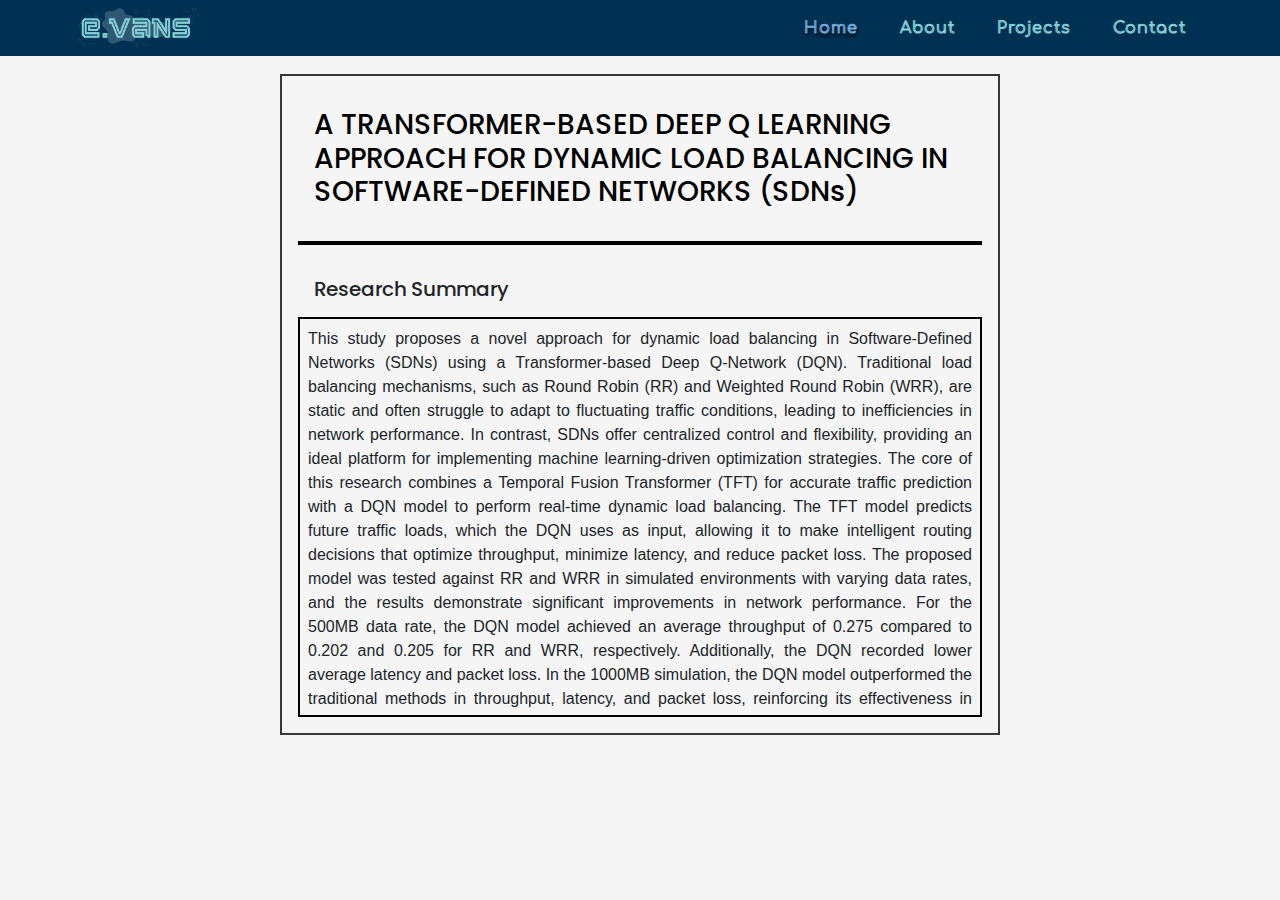
==== research.html @ 588d1b07 "Add files via upload" ====
<!DOCTYPE html>
<html lang="en">
  <head>
    <meta charset="UTF-8" />
    <meta name="viewport" content="width=device-width, initial-scale=1.0" />
    <link rel="stylesheet" href="Bootstrap/bootstrap.min.css" />
    <link
      rel="stylesheet"
      href="https://cdnjs.cloudflare.com/ajax/libs/font-awesome/6.2.1/css/all.min.css"
      integrity="sha512-MV7K8+y+gLIBoVD59lQIYicR65iaqukzvf/nwasF0nqhPay5w/9lJmVM2hMDcnK1OnMGCdVK+iQrJ7lzPJQd1w=="
      crossorigin="anonymous"
      referrerpolicy="no-referrer"
    />
    <link rel="stylesheet" href="style.css" />
    <link rel="icon" href="Images/e.svg" />
    <title>Evans Tetteh Owusu</title>
    <style>
      body {
        overflow: hidden;
        background-color: whitesmoke;
      }
      header,
      main {
        display: block;
      }
    </style>
  </head>
  <body>
    <header class="container-fluid p-0 fixed-top">
      <a
        class="close-navbar-toggler collapsed"
        data-toggle="collapse"
        data-target="#navbarSupportedContent"
        aria-controls="navbarSupportedContent"
        aria-expanded="false"
        aria-label="Toggle navigation"
      >
      </a>
      <nav class="container navbar navbar-expand-lg fixed-top">
        <div class="container-fluid">
          <a class="navbar-brand mx-1 my-0 p-0" href="./"
            ><img class="new-img" src="Images/logo-2.png"
          /></a>
          <button
            class="navbar-toggler mx-2 d-lg-none flex-column justify-content-around collapsed"
            type="button"
            data-bs-toggle="collapse"
            data-bs-target="#navbarNavDropdown"
            aria-controls="navbarNavDropdown"
            aria-expanded="false"
            aria-label="Toggle navigation"
          >
            <span class="toggler-icon top-bar"></span>
            <span class="toggler-icon middle-bar"></span>
            <span class="toggler-icon bottom-bar"></span>
          </button>
          <div class="collapse navbar-collapse mx-2" id="navbarNavDropdown">
            <ul class="navbar-nav ms-auto mb-2 mb-lg-0">
              <li class="nav-item">
                <a
                  class="nav-link mx-2 active"
                  aria-current="page"
                  href="./index.html#home"
                  ><i class="fa-solid fa-house links"></i>Home</a
                >
              </li>
              <li class="nav-item">
                <a class="nav-link mx-2" href="./index.html#about"
                  ><i class="fa-solid fa-user links"></i>About</a
                >
              </li>
              <li class="nav-item">
                <a class="nav-link mx-2" href="./index.html#projects"
                  ><i class="fa-solid fa-laptop-file links"></i>Projects</a
                >
              </li>
              <li class="nav-item">
                <a class="nav-link mx-2" href="./index.html#contacts"
                  ><i class="fa-solid fa-phone links"></i>Contact</a
                >
              </li>
            </ul>
          </div>
        </div>
      </nav>
    </header>
    <main class="container-fluid p-0">
      <section
        class="container abstract d-flex align-items-center justify-content-between flex-column"
        id="home"
      >
        <div class="row main-row">
          <div class="col-12 col-xs-0 col-sm-0 col-md-0 col-lg-2"></div>

          <div class="col-12 col-xs-12 col-sm-12 col-md-12 col-lg-8">
            <div class="main-text mt-4 p-xs-0 p-sm-0 p-md-2 p-lg-3">
              <h3
                class="main-topic text-left p-xs-2 p-sm-3 p-md-3 p-lg-3"
                style="color: black"
              >
                A TRANSFORMER-BASED DEEP Q LEARNING APPROACH FOR DYNAMIC LOAD
                BALANCING IN SOFTWARE-DEFINED NETWORKS (SDNs)
              </h3>
              <hr style="height: 4px; background: black; opacity: 1" />
              <h5 class="sub-topic p-xs-1 p-sm-2 p-md-3 p-lg-3 m-0">
                Research Summary
              </h5>
              <div class="overflow-container">
                <div class="overflow my-2">
                  <p class="abstract-description px-2">
                    This study proposes a novel approach for dynamic load
                    balancing in Software-Defined Networks (SDNs) using a
                    Transformer-based Deep Q-Network (DQN). Traditional load
                    balancing mechanisms, such as Round Robin (RR) and Weighted
                    Round Robin (WRR), are static and often struggle to adapt to
                    fluctuating traffic conditions, leading to inefficiencies in
                    network performance. In contrast, SDNs offer centralized
                    control and flexibility, providing an ideal platform for
                    implementing machine learning-driven optimization
                    strategies. The core of this research combines a Temporal
                    Fusion Transformer (TFT) for accurate traffic prediction
                    with a DQN model to perform real-time dynamic load
                    balancing. The TFT model predicts future traffic loads,
                    which the DQN uses as input, allowing it to make intelligent
                    routing decisions that optimize throughput, minimize
                    latency, and reduce packet loss. The proposed model was
                    tested against RR and WRR in simulated environments with
                    varying data rates, and the results demonstrate significant
                    improvements in network performance. For the 500MB data
                    rate, the DQN model achieved an average throughput of 0.275
                    compared to 0.202 and 0.205 for RR and WRR, respectively.
                    Additionally, the DQN recorded lower average latency and
                    packet loss. In the 1000MB simulation, the DQN model
                    outperformed the traditional methods in throughput, latency,
                    and packet loss, reinforcing its effectiveness in managing
                    network loads dynamically. This research presents an
                    important step towards enhancing network performance through
                    the integration of machine learning models within SDNs,
                    potentially paving the way for more adaptive, intelligent
                    network management systems.
                  </p>
                </div>
              </div>
            </div>
          </div>
          <div class="col-12 col-xs-0 col-sm-0 col-md-0 col-lg-2"></div>
        </div>
      </section>
    </main>
    <script src="Bootstrap/bootstrap.min.js"></script>
    <script src="Bootstrap/jquery.min.js"></script>
    <script src="script.js"></script>
  </body>
</html>
---- style.css ----
@import url("https://fonts.googleapis.com/css2?family=Caveat:wght@700&family=Chivo+Mono:wght@200&family=Comfortaa:wght@300&family=IBM+Plex+Mono:wght@200&family=Lora&family=Monoton&family=Open+Sans&family=Poppins:wght@600&family=Roboto&family=Share+Tech+Mono&family=Source+Code+Pro&display=swap");

/* Variables */
:root {
  --bs-navbar-toggler-d: 0px;
  --bs-border-width: 0px;
  --main-color: #003153;
  --second-color: #041e42;
  --third-color: #76abdf;
  --fourth-color: #85d0d6;
}
/* Vital Declarations*/
*,
*::before,
*::after {
  margin: 0;
  padding: 0;
  box-sizing: border-box;
}
html {
  scroll-behavior: smooth;
}
.container-fluid {
  --bs-gutter-x: 0rem;
  --bs-gutter-y: 0rem;
}
body {
  /* background-color: #003153; */
  transition: all 0.3s ease;
  font-family: "Roboto";
  /* overflow-y: scroll; */
}
/* Styling the scrollbar elements */
/* body::-webkit-scrollbar {
  width: 10px;
}
body::-webkit-scrollbar-track {
  background: transparent;
  opacity: 0;
}
body::-webkit-scrollbar-thumb {
  background-color: var(--main-color);
  border: 2px solid rgba(223, 216, 216, 0.344);
  transition: all 0.3s ease;
} */
/* Necessary declaration */
a {
  text-decoration: none;
}
/* Preloader */
.preloader {
  position: fixed;
  top: 50%;
  left: calc(50% - 30px);
  width: 40px;
  height: 40px;
  border: 5px solid #003153;
  border-top: 5px solid whitesmoke;
  z-index: 999;
  transition: all 0.3s ease;
  border-radius: 50%;
  -webkit-animation: spin 1s linear infinite;
  animation: spin 1s linear infinite;
}
/* Preloader animation */
@-webkit-keyframes spin {
  0% {
    transform: rotate(0deg);
  }
  100% {
    transform: rotate(360deg);
  }
}
@keyframes spin {
  0% {
    transform: rotate(0deg);
  }
  100% {
    transform: rotate(360deg);
  }
}
/* Effect on preloader */
header,
main,
footer {
  display: none;
  -webkit-animation: spin-animate;
  -webkit-animation-duration: 1s;
  animation: spin-animate;
  animation-duration: 1s;
}
@-webkit-keyframes spin-animate {
  from {
    opacity: 0;
  }
  to {
    opacity: 1;
  }
}
@keyframes spin-animate {
  from {
    opacity: 0;
  }
  to {
    opacity: 1;
  }
}
/* Header */
header {
  width: 100%;
  height: 56px;
  background-color: var(--main-color);
  margin-top: 0%;
  padding: 0;
  z-index: 99;
}
.navbar {
  background: var(--main-color);
  z-index: 2;
}
.navbar-toggler:focus {
  box-shadow: var(--bs-navbar-toggler-d);
}
.navbar-brand {
  text-shadow: 1px 1px 1px rgba(53, 48, 48, 0.327),
    1px 2px 1px rgba(0, 0, 0, 0.327), 1px 3px 2px rgba(0, 0, 0, 0.327),
    1px 4px 3px rgba(0, 0, 0, 0.327), 1px 5px 4px rgba(0, 0, 0, 0.327),
    1px 6px 5px rgba(0, 0, 0, 0.327), 1px 7px 6px rgba(0, 0, 0, 0.327),
    1px 8px 7px rgba(0, 0, 0, 0.327), 1px 9px 8px rgba(0, 0, 0, 0.327);
}
.navbar-brand span {
  margin-top: 40px;
  letter-spacing: 3px;
  font-family: "Comfortaa";
  -webkit-text-stroke: 2px var(--third-color);
  color: transparent;
}
.navbar-toggler-icon {
  background-image: url("data:image/svg+xml,%3csvg xmlns='http://www.w3.org/2000/svg' viewBox='0 0 30 30'%3e%3cpath stroke='rgb(7, 243, 243)' stroke-linecap='round' stroke-miterlimit='10' stroke-width='2' d='M4 7h22M4 15h22M4 23h22'/%3e%3c/svg%3e");
  transition: all 0.3s ease;
}
.nav-link {
  position: relative;
  letter-spacing: 1px;
  font-family: "Comfortaa";
  -webkit-text-stroke: 1px var(--fourth-color);
  color: transparent;
  transition: all 0.3s ease;
}
.nav-link:hover {
  -webkit-text-stroke: 1px var(--third-color);
  color: transparent;
}
.nav-link.active {
  -webkit-text-stroke: 1px var(--third-color);
  color: transparent;
  text-shadow: 1px 1px 1px rgba(53, 48, 48, 0.327),
    1px 2px 1px rgba(0, 0, 0, 0.327), 1px 3px 2px rgba(0, 0, 0, 0.327),
    1px 4px 3px rgba(0, 0, 0, 0.327), 1px 5px 4px rgba(0, 0, 0, 0.327);
  transition: all 0.3s ease;
}
.nav-link:before {
  content: "";
  position: absolute;
  width: 0%;
  height: 3px;
  border-radius: 5px;
  transform-origin: bottom center;
  bottom: 4%;
  background-color: var(--third-color);
  transform: translate(30%, 0%);
  transition: all 0.3s ease;
}
.nav-link:hover:before {
  width: 50%;
}
/* Toggle button */
.navbar-toggler {
  width: 30px;
  height: 20px;
  position: relative;
  transition: all 0.25s ease-in-out;
  cursor: pointer;
}
.navbar-toggler,
.navbar-toggler:active,
.navbar-toggler:focus,
.navbar-toggler-icon {
  outline: none;
  box-shadow: none;
  border: 0;
}
.navbar-toggler span {
  margin: 0;
  padding: 0;
}
.toggler-icon {
  display: block;
  position: absolute;
  width: 80%;
  height: 3px;
  background-color: var(--fourth-color);
  border-radius: 2px;
  opacity: 1;
  left: 0;
  transform: rotate(0deg);
  pointer-events: none;
  transition: all 0.25s ease-in-out;
}
.middle-bar {
  margin-top: 0px;
}
/* State when toggle button is clicked */
.navbar-toggler .top-bar {
  margin-top: 8px;
  transform: rotate(135deg);
}
.navbar-toggler .middle-bar {
  opacity: 0;
  filter: alpha(opacity=0);
}
.navbar-toggler .bottom-bar {
  margin-top: 8px;
  transform: rotate(-135deg);
}
/* State when toggle button collapses */
.navbar-toggler.collapsed .top-bar {
  margin-top: 6px;
  transform: rotate(0deg);
}
.navbar-toggler.collapsed .middle-bar {
  margin-top: 0px;
  opacity: 1;
  filter: alpha(opacity=100);
}
.navbar-toggler.collapsed .bottom-bar {
  margin-top: 12px;
  transform: rotate(0deg);
}
.navbar-toggler.collapsed .toggle-icon {
  transform: all 0.3s ease-in-out;
}
/* Main - First section */
.main:first-child {
  margin-top: 50px;
  height: 90vh;
  display: flex;
  align-items: flex-start;
  justify-content: center;
  overflow: hidden;
  position: relative;
}
.main:first-child:before {
  content: "";
  position: fixed;
  width: 100%;
  height: 100%;
  top: 0;
  left: 0;
  background-color: white;
  background: url("Images/clearn_two.jpg") no-repeat center center;
  background-size: cover;
  will-change: transform;
  z-index: -1;
}
/* Children */
/* First child in main-first section */
.child-one {
  border-radius: 10px;
}
.row-first {
  display: flex;
  align-items: flex-start;
  justify-content: center;
}
h1 {
  margin-top: 20px;
  font-family: "Poppins";
  letter-spacing: 4px;
  -webkit-text-stroke: 1px #00060c9a;
  color: white;
  /* margin-bottom: 0px; */
  transform: translate(0px, -100px);
  transition: all 0.9s ease;
  opacity: 0;
}
.heading span {
  letter-spacing: 0px;
  color: #002d62;
  font-family: "Poppins";
  font-weight: 900;
}
.anim-one {
  opacity: 0;
  transform: translate(0px, 50px);
}
.two {
  opacity: 0;
  transform: translate(-50px, 0px);
}
h6,
.div,
.numbering,
.land {
  color: #002d62;
  font-family: "Poppins";
}
.project-des {
  color: black;
  font-size: 20px;
}
.project-one {
  background-image: url(Images/cleancut2.jpg);
  background-size: cover;
  background-position: center center;
  background-repeat: no-repeat;
}
.read-contact {
  margin-top: 20px;
}
.btn-read {
  text-decoration: none;
  border-radius: 5px;
  background-color: var(--fourth-color);
  border: 2px solid var(--main-color);
  opacity: 1;
  padding: 5px 5px;
  transition: all 0.3s ease;
}
.btn-read a {
  color: var(--main-color);
  letter-spacing: 2px;
  padding: 10px 10px;
}
.btn-contact a {
  color: var(--fourth-color);
  letter-spacing: 2px;
  padding: 10px 10px;
}
.btn-read:hover {
  background: #0c356f;
}
.btn-read:hover a {
  color: var(--fourth-color);
}
.btn-contact {
  text-decoration: none;
  border-radius: 5px;
  padding: 5px 5px;
  margin-left: 20px;
  background: var(--main-color);
  border: 2px solid var(--main-color);
  opacity: 1;
  transition: all 0.3s ease;
}
.btn-contact:hover {
  background: #0c356f;
  border: 2px solid var(--main-color);
}
.intro-text {
  color: var(--main-color);
  letter-spacing: 1px;
  /* font-size: 1.4rem; */
  font-family: "Poppins";
  transform: translate(0px, 20px);
  transition: all 0.3s ease;
  opacity: 0;
}
/* Second child in main-first section */
.overlay {
  width: 100%;
  height: 470px;
  z-index: 1;
  position: relative;
  transition: all 0.3s ease;
  transform: translate(30px, 0px);
  opacity: 0;
}
.img-container {
  display: flex;
  align-items: center;
  justify-content: flex-end;
}
.overlay::before {
  position: absolute;
  content: "";
  width: 300px;
  height: 440px;
  background-color: var(--main-color);
  border-radius: 10px;
  transform: translate(-20px, -15px);
  z-index: -2;
}
.overlay img {
  transition: all 0.3s ease;
  max-height: 95%;
  border-radius: 10px;
  /* padding: 15px 15px; */
  border: 2px solid var(--main-color);
}
.navbar-brand {
  letter-spacing: 3px;
  font-family: "Comfortaa";
  -webkit-text-stroke: 2px var(--fourth-color);
  color: transparent;
}
.down {
  width: 15%;
  height: 50px;
  border-top-left-radius: 10px;
  border-top-right-radius: 10px;
  background-color: linen;
  transform: translate(0px, 0px);
  transition: all 0.3s ease;
  animation-direction: alternate;
}
/* Fade in animation-class */
.fade-in {
  transform: translate(0px, 0px);
  opacity: 1;
  transition: all 0.3s ease;
  transition-delay: 0.4s;
}
/* Main - Second section */
.main:nth-child(2) {
  position: relative;
  height: auto;
  background-color: linen;
  z-index: 22;
}
.links {
  color: transparent;
  margin-right: 10px;
}
/*Main - Third section */
.main:last-child {
  height: auto;
  overflow: hidden;
  position: relative;
}
.main:last-child:before {
  content: "";
  position: fixed;
  width: 100%;
  height: 100%;
  top: 0;
  left: 0;
  background-color: white;
  background: url("Images/clearn_two.jpg") no-repeat center center;
  background-size: cover;
  will-change: transform;
  z-index: -1;
}
.one {
  border: 2px solid transparent;
  transition: all 0.3s ease;
}
.one:first-child {
  border-top-left-radius: 10px;
  border-bottom-left-radius: 10px;
}
.one:last-child {
  border-top-right-radius: 10px;
  border-bottom-right-radius: 10px;
}
.bot {
  margin-top: 40px;
  border-top-right-radius: 10px;
  border-top-left-radius: 10px;
}
.one h6 {
  position: relative;
}
.one h6:before {
  content: "";
  position: absolute;
  width: 0%;
  height: 3px;
  border-radius: 4px;
  background-color: var(--main-color);
  bottom: 0%;
  transform: translate(30px, 5px);
  transition: all 0.3s ease;
}
.one:hover h6:before {
  width: 30%;
}
.one:hover {
  border: 2px solid var(--main-color);
}
.view-code,
.diff {
  transition: all 0.3s ease;
  color: var(--main-color);
}
.view-code:hover,
.diff:hover {
  color: rgb(73, 81, 81);
}
.view-code i {
  animation: swipe 1s linear infinite;
  animation-direction: alternate;
}
@keyframes swipe {
  0% {
    transform: translate(0px, 0px);
  }
  100% {
    transform: translate(10px, 0px);
  }
}
/*Main - Last section */
#footer {
  height: 380px;
  background-color: var(--main-color);
}
.container-one {
  padding: 0;
  margin: 0;
}
#btt:hover {
  color: var(--fourth-color);
  background-color: #186fa8;
}
.name {
  font-weight: 600;
}
.des {
  text-align: left;
  font-size: 18px;
  font-weight: 500;
  color: rgba(43, 41, 41, 0.897);
}
.newhere {
  width: 205px;
  height: 208px;
  border-radius: 4px;
  border: 2px solid var(--main-color);
  object-fit: cover;
}
.interest {
  display: flex;
  align-items: start;
  justify-content: start;
  flex-direction: column;
}
.copy {
  width: auto;
  height: 20px;
  color: black;
  font-size: 14px;
  background-color: transparent;
  position: relative;
}
.copy i {
  color: rgba(43, 41, 41, 0.897);
  background-color: transparent;
  transition: all 0.3s ease;
}
.copy i:hover {
  color: #003153;
}
.new-img {
  height: 40px;
  width: 125px;
}
.img-here {
  margin-top: 10px;
  width: 200px;
  height: 210px;
  margin-right: 8px;
  margin-left: 5px;
  margin-bottom: 1px;
  position: relative;
  float: left;
}
.img-here:before {
  content: "";
  position: absolute;
  width: 180px;
  height: 200px;
  border-radius: 4px;
  bottom: 10%;
  transform: translate(-5px, 5px);
  background-color: var(--main-color);
  z-index: -22;
}
.interest img {
  max-height: 91%;
}
.listing {
  list-style-type: square;
}
.next-down {
  padding-bottom: 40px;
}
.quick-shift {
  margin-left: 10px;
}
.tools-Langs {
  display: flex;
  align-self: flex-start;
  justify-content: space-between;
  width: 70%;
}
.thishere {
  margin-top: 20px;
}
h5 {
  font-family: "Poppins";
}
.first-column {
  margin-top: 19px;
}
.next-one {
  margin-top: 20px;
  font-size: 40px;
  margin-bottom: 10px;
  position: relative;
}
.next-one p {
  color: #003153;
  font-family: "Poppins";
}
.next-one:before {
  content: "";
  position: absolute;
  width: 90px;
  height: 5px;
  border-radius: 10px;
  bottom: 25%;
  background-color: #003153;
}
.next-down {
  margin-bottom: 15px;
}
.get-int {
  color: var(--fourth-color);
  font-family: "Poppins";
}
.get-into {
  color: rgb(172, 199, 199);
  font-family: "Poppins";
  font-size: 18px;
}
.next-new {
  font-size: 40px;
  font-family: "Poppins";
  margin-top: 15px;
  position: relative;
}
.next-new:before {
  content: "";
  position: absolute;
  width: 120px;
  height: 5px;
  border-radius: 10px;
  bottom: 16%;
  background-color: var(--fourth-color);
}
.these {
  text-decoration: underline;
  color: rgba(43, 41, 41, 0.897);
}
.these:hover {
  color: var(--second-color);
}
.links-new {
  display: flex;
  align-items: center;
  justify-content: center;
  width: 50px;
  height: 50px;
  border-radius: 50%;
  background-color: linen;
}
.last {
  margin-bottom: 0%;
  background-color: #072439;
}
.last p {
  color: #2f5571;
}
.last p a {
  color: #2f5571;
  text-decoration: underline;
}
.this {
  color: var(--fourth-color);
  font-size: 17px;
}
.this,
.view-code {
  text-decoration: none;
}
.social-link {
  transition: all 0.3s ease;
}
.social-link:hover {
  color: rgb(27, 231, 231);
}
/* Media Queries */
@media (max-width: 1200px) {
  .nav-link:hover:before {
    width: 15%;
  }
  .main:first-child {
    height: 95vh;
  }
  .fist {
    margin-bottom: 35px;
  }
  .down {
    display: none;
  }
  .img-here {
    margin: 10px;
  }
  .intro-text {
    margin-top: 20px;
  }
  .des {
    font-size: 16px;
  }
}
@media (max-width: 920px) {
  .main:first-child {
    height: 85vh;
  }
}
@media (max-width: 915px) {
  .main:first-child {
    height: 60vh;
  }
}
@media (max-width: 830px) {
  .main:first-child {
    height: 700px;
  }
}
@media (max-width: 768px) {
  .main:first-child,
  h1 {
    margin-top: 60px;
  }
  .first-column {
    margin-top: 0px;
  }
  .main:first-child {
    height: 940px;
  }
  body {
    background-color: transparent;
  }
  .preloader {
    width: 30px;
    height: 30px;
    left: calc(50% - 12px);
    /* border: 5px solid #003153;
    border-top: 5px solid whitesmoke; */
  }
  .nav-link:hover:before {
    width: 15%;
  }
  .copys {
    display: flex;
    align-items: flex-end;
    justify-content: flex-start;
  }
  .next-new,
  .next-one {
    font-size: 35px;
  }
  .next-one:before {
    height: 3px;
    width: 70px;
  }
  .next-new:before {
    height: 3px;
    width: 100px;
  }
  .navbar-brand span,
  .heading span,
  .navbar-brand,
  .nav-link.active {
    text-shadow: none;
  }
  .heading,
  .intro-text {
    text-align: center;
  }
  .intro-text {
    margin-top: 0;
  }
  .img-here {
    margin-top: 10px;
    width: 200px;
    height: 210px;
    margin-right: 8px;
    margin-left: 5px;
    margin-bottom: 1px;
    position: relative;
    float: left;
  }
  .img-here:before {
    content: "";
    position: none;
    width: 0px;
    height: 0px;
    border-radius: 0px;
    bottom: 0;
  }
  .fade-in {
    transition-delay: 0.3s;
  }
  #footer {
    height: 600px;
  }
  .thishere {
    margin-top: 10px;
  }
  .contacts {
    border: none;
  }
  #footer {
    height: auto;
  }
  .des {
    font-size: 15px;
  }
  .img-container {
    display: flex;
    align-items: center;
    justify-content: center;
  }
  .row-first {
    display: flex;
    align-items: center;
    justify-content: center;
  }
  .down:nth-child(2) {
    display: none;
  }
  .btn-read a {
    color: var(--main-color);
  }
  .btn-contact a {
    color: var(--fourth-color);
  }
  .btn-read:hover {
    background: var(--fourth-color);
  }
  .btn-read:hover a {
    color: var(--main-color);
  }
  .btn-contact {
    background: var(--main-color);
    border: 2px solid var(--main-color);
  }
  .btn-contact:hover {
    background: var(--main-color);
  }
  .intro-text {
    margin-top: 20px;
  }
  h1 {
    -webkit-text-stroke: 0px #00060c9a;
  }
  .tools-Langs {
    margin-top: 15px;
    width: 70%;
  }
  .overlay {
    transform: scale(0.78);
  }
  .one:first-child {
    border-top-left-radius: 0px;
    border-bottom-left-radius: 0px;
  }
  .one:last-child {
    border-top-right-radius: 0px;
    border-bottom-right-radius: 0px;
  }
}
@media (max-width: 567px) {
  .overlay {
    transform: scale(0.79);
  }
  h1 {
    margin-top: 100px;
  }
  .next-new,
  .next-one {
    font-size: 29px;
  }
  .new-img {
    height: 35px;
    width: 125px;
  }
  .btn-read,
  .btn-contact {
    padding: 3px 3px;
  }
  .main:first-child {
    height: 950px;
    margin-top: -10px;
    background-attachment: unset;
  }
  .navbar-toggler {
    transform: scale(0.9);
  }
  .des {
    text-align: none;
  }
  .main:first-child {
    height: auto;
  }
}
@media (max-width: 414px) {
  .this {
    font-size: 15px;
  }
  .img-here {
    width: 140px;
    height: 170px;
    margin-bottom: 10%;
  }
  .img-here:before {
    width: 130px;
    height: 200px;
    border-radius: 4px;
    bottom: 10%;
    transform: translate(-12px, 35px);
  }
  .intro-text {
    margin-top: 20px;
  }
  .navbar-brand span,
  .heading span,
  .navbar-brand,
  .nav-link.active {
    text-shadow: none;
  }
}

/* Research page styling */
.main-row {
  margin: 50px 0px 30px 0;
}

.main-topic,
.sub-topic {
  font-family: "Poppins";
}
/* Styling the scrollbar elements */
.overflow-container {
  border: 2px solid black;
}
.overflow {
  max-height: 380px;
  overflow: hidden;
  overflow-y: scroll;
  position: relative;
}
.overflow::-webkit-scrollbar {
  width: 5px;
}
.overflow::-webkit-scrollbar-track {
  background: transparent;
  opacity: 0;
}
.overflow::-webkit-scrollbar-thumb {
  background-color: var(--main-color);
  border: 2px solid rgba(223, 216, 216, 0.344);
  transition: all 0.3s ease;
}
.abstract-description {
  font-family: sans-serif;
  font-weight: 500;
  text-align: justify !important;
  overflow: hidden;
  overflow-y: scroll;
}
.main-text {
  border: 2px solid rgba(0, 0, 0, 0.774);
}
@media (max-width: 567px) {
  .main-text {
    border: none;
  }
  .overflow-container {
    margin-top: 8px;
  }
  .overflow {
    max-height: 300px;
  }
}
/*
  Designer & Developer - workitsilas
*/
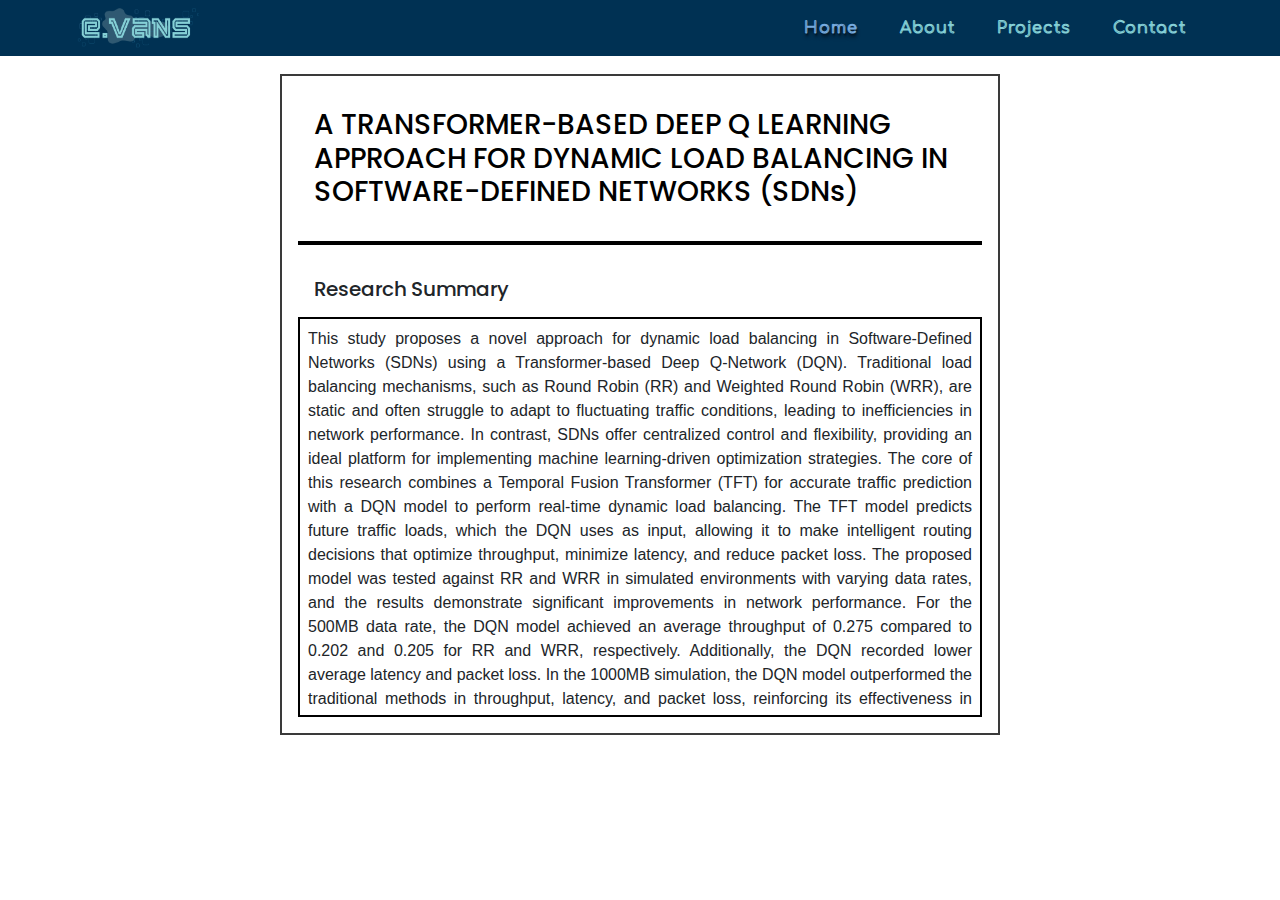
==== commit ec50b588: "Update research.html" ====
--- a/research.html
+++ b/research.html
@@ -15,17 +15,14 @@
     <link rel="icon" href="Images/e.svg" />
     <title>Evans Tetteh Owusu</title>
     <style>
-      body {
-        overflow: hidden;
-        background-color: whitesmoke;
-      }
+     
       header,
       main {
         display: block;
       }
     </style>
   </head>
-  <body>
+  <body class="theBody">
     <header class="container-fluid p-0 fixed-top">
       <a
         class="close-navbar-toggler collapsed"
--- a/style.css
+++ b/style.css
@@ -886,6 +886,14 @@
   .overlay {
     transform: scale(0.79);
   }
+   .img-here:before {
+    content: "";
+    position: none;
+    width: 0px;
+    height: 0px;
+    border-radius: 0px;
+    bottom: 0;
+  }
   h1 {
     margin-top: 100px;
   }
@@ -932,6 +940,14 @@
     bottom: 10%;
     transform: translate(-12px, 35px);
   }
+   .img-here:before {
+    content: "";
+    position: none;
+    width: 0px;
+    height: 0px;
+    border-radius: 0px;
+    bottom: 0;
+  }
   .intro-text {
     margin-top: 20px;
   }
